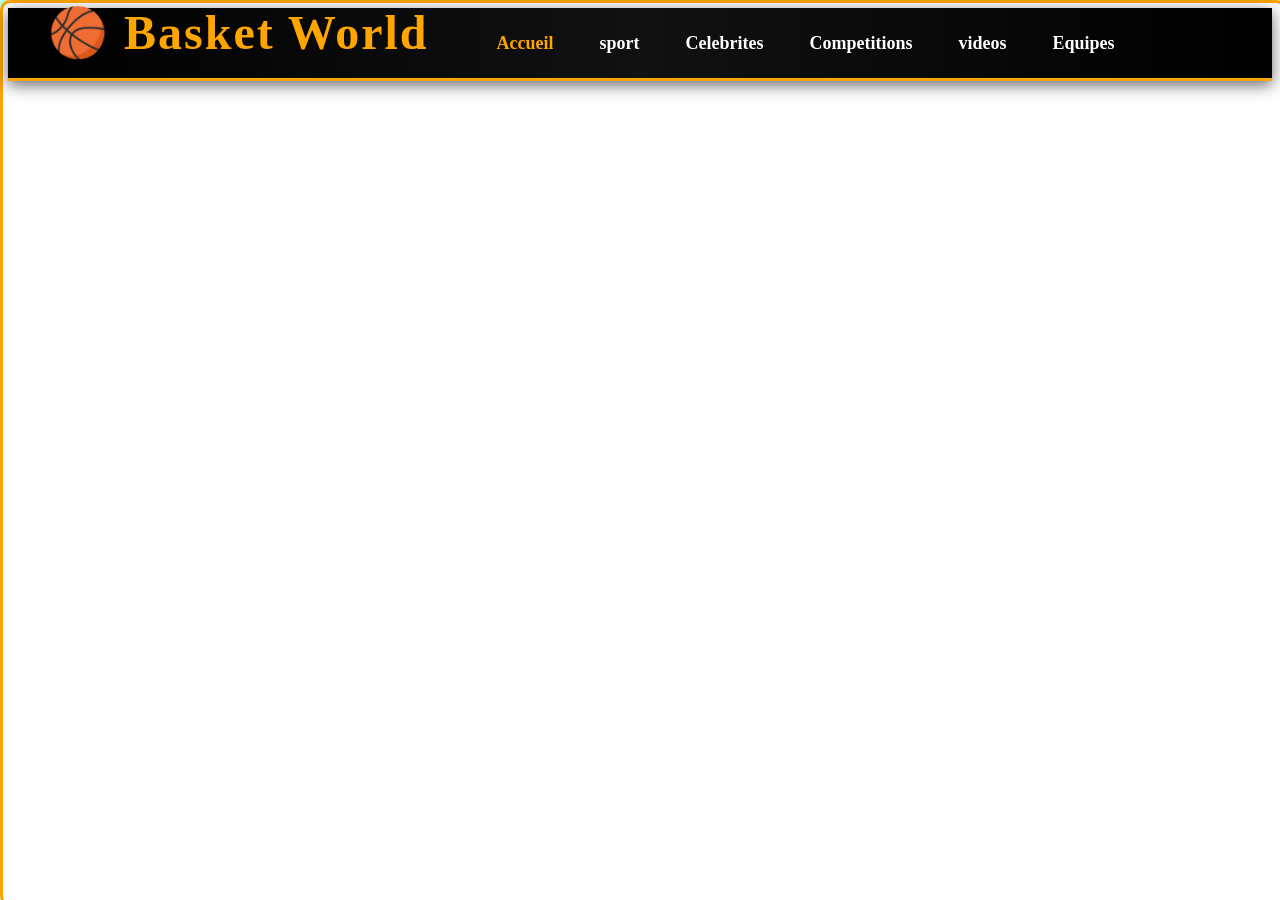
==== index.html @ 681844c1 "Add files via upload" ====
<!DOCTYPE html>
<html lang="fr">
<head>
    <meta charset="UTF-8">
    <meta name="viewport" content="width=device-width, initial-scale=1.0">
    <title>Basket World - Accueil</title>

   <link rel="stylesheet" href="css/style.css">
</head>

<body class="accueil">
    <video autoplay muted loop id="video-bg">
        <source src="videos/wirtz.mp4" type="video/mp4">
    </video>
    <div class="contenu">
    </div>
    <header>
        <nav>
            <h1 class="logo">🏀 Basket World</h1>
            <ul>
                <li><a href="index.html" class="active">Accueil</a></li>
                <li><a href="sport.html">sport</a></li>
                <li><a href="celebrites.html">Celebrites</a></li>
                <li><a href="competitions.html">Competitions</a></li>
                <li><a href="videos.html" >videos</a></li>
                <li><a href="equipes.html">Equipes</a></li>
            </ul>
        </nav>
    </header>

    <main>

        <section class="hero">
            <h2 style="color: white;"><strong>Bienvenue dans l’univers du Basket</strong></h2>
            <p style="color: white;">
                Inventé en 1891 par un enseignant d'education physique du nom de <strong>James Naismith</strong>, le basketball est un sport dynamique et spectaculaire pratiqué
                dans le monde entier avec plus de 450 millions de pratiquants.De nombreux championnats ont été créés sur les cinq continents, notamment en Europe et en Asie, où le sport est en plein essor depuis les années 2000. Les femmes représentent une bonne partie des pratiquants, malgré une plus faible exposition médiatique du basket-ball féminin. De nombreuses variantes du basket-ball se sont développées, comme le basket-ball en fauteuil roulant (aussi appelé « handibasket »), le streetball (« basket-ball de rue ») ou le basket-ball à trois contre trois. Enfin, une culture s’est peu à peu développée autour du sport et a pris forme dans la musique, la littérature, le cinéma et le jeu vidéo. Découvrez son histoire, ses légendes
                et ses plus grandes compétitions.Né aux États-Unis, le basketball est aujourd’hui l’un des sports
                les plus populaires. Il demande vitesse, stratégie, esprit
                d’équipe et précision.
            </p>
        </section>
    </main>

    <footer>
        <p style="text-align: center; color: white;">© 2026 - Projet HTML/CSS Basket | LT1</p>
    </footer>

</body>
</html>
---- css/style.css ----
.accueil {
    background-size: cover;
    background-position: center;
    background-repeat: no-repeat;
    background-attachment: fixed;
}
.accueil h1 {
    font-size: 3em;
    margin-bottom: 20px;
    color: orange;
}
.active {
    color: orange;
}
.cards-container {
  display: flex;
  justify-content: center;
  flex-wrap: wrap;
  gap: 30px;
  margin: 50px 0;
}
.flip-card {
  width: 300px;
  height: 400px;
  perspective: 1000px;
  cursor: pointer;
}

.flip-card-inner {
  position: relative;
  width: 100%;
  height: 100%;
  transition: transform 0.8s;
  transform-style: preserve-3d;
}

.flip-card:hover .flip-card-inner {
  transform: rotateY(180deg);
}
.flip-card-front, .flip-card-back {
  position: absolute;
  width: 100%;
  height: 100%;
  border-radius: 15px;
  backface-visibility: hidden;
  box-shadow: 0 4px 20px rgba(0,0,0,0.4);
  overflow: hidden;
}
.flip-card-front {
  background-color: #222;
  display: flex;
  flex-direction: column;
  align-items: center;
}

.flip-card-front img {
  width: 100%;
  height: 70%;
  object-fit: cover;
}

.flip-card-front h2 {
  margin: 10px 0;
  text-align: center;
  font-size: 20px;
  color: white;
}
.flip-card-back {
  background-color: #111;
  color: white;
  transform: rotateY(180deg);
  padding: 15px;
  font-size: 15px;
  line-height: 1.5;
  display: flex;
  align-items: center;
  justify-content: center;
  text-align: center;
  overflow-y: auto;
}
.flip-card-back::-webkit-scrollbar {
  width: 6px;
}

.flip-card-back::-webkit-scrollbar-thumb {
  background-color: orange;
  border-radius: 3px;
}
.presentation img {
   width: 500px;
   border-radius: 10px;
   filter: opacity(100%);
   height: 600px;
   object-fit: cover;
}
.presentation h2 {
    font-size: 2.5em;
    margin-bottom: 20px;
    text-align: center;
}
.presentation h1 {
    font-size: 3em;
    margin-bottom: 30px;
   color: orange;
}
 section {
    margin: 40px auto;
    padding: 25px;
    width: 80%;
    border-radius: 12px;
    box-shadow:none;
    background: none;
}
img {
    display: block;
    margin: 20px auto;
    width: 100%;
    border-radius: 10px;
}
.joueurs {
    display: flex;
    justify-content: center;
    gap: 20px;
    flex-wrap: wrap;
}
header{
position: sticky;
top: 0;
z-index: 1000;
background: linear-gradient(90deg,#000000,#111111,#000000);
border-bottom: 3px solid orange;
box-shadow: 0 4px 15px rgba(0,0,0,0.6);
height: 70px;
display: flex;
align-items: center;
}
header h1{
  margin: 0;
}
nav{
display: flex;
align-items: center;
justify-content: space-between;
padding: 0 40px;
height: 70px;
}
.logo{
font-size: 32px;
font-weight: bold;
color: orange;
letter-spacing: 2px;
margin-right: 60px;
}
nav ul{
list-style: none;
display: flex;
gap: 30px;
margin: 0;
padding: 0;
margin-left: auto;
}
nav a{
text-decoration: none;
color: white;
font-weight: bold;
font-size: 18px;
position: relative;
padding: 5px 8px;
transition: 0.3s;
}
nav a:hover{
color: orange;
}

nav a::after{
content:"";
position:absolute;
width:0%;
height:3px;
left:0;
bottom:-6px;
background:orange;
transition:0.3s;
}

nav a:hover::after{
width:100%;
}
.active{
color: orange;
}
.hero h2 {
    font-size: 2.5em;
    margin-bottom: 20px;
    text-align: center;
}
.sport h1 {
    font-size: 3em;
    margin-bottom: 30px;
   color: orange;
}

.competitions{
display:grid;
grid-template-columns:repeat(2,250px);
justify-content:center;
gap: 70px;
margin-top:60px;
}

.flip-card:nth-child(1){
grid-column:1/3;
justify-self:center;
}

.flip-card{
width:250px;
height:450px;
perspective:1000px;
justify-content: center;
display: flex;
align-items: center;
 border-radius: 10px ;
font-weight: bold;
background-color: transparent;
box-shadow: 0 0 15px orange;
transition: 0.3s all;
overflow: hidden;
position: relative;
}
.flip-card::before{
    content: "";
    position: absolute;
    top: -50%;
    left: -50%;
    width: 200%;
    height: 200%;
    background: linear-gradient(0deg, transparent, orange,transparent);
    animation: rotation 4s linear infinite;
}
.flip-card-inner {
    position: absolute;
    inset: 4px;
    background: black;
    border-radius: 10px;
    z-index: 1;
}

.flip-inner{
position:relative;
width:100%;
height:100%;
transition:transform 0.8s;
transform-style:preserve-3d;
background-color: transparent;
box-shadow: none;
}

.flip-card:hover .flip-inner{
transform:rotateY(180deg);
}

.flip-front, .flip-back{
position:absolute;
width:100%;
height:100%;
backface-visibility:hidden;
border-radius:12px;
display:flex;
align-items:center;
justify-content:center;
text-align:center;
box-shadow:none;
padding:15px;
}

.flip-front{
background: orange;
color:white;
font-size:22px;
}

.flip-back{
background:white;
transform:rotateY(180deg);
flex-direction:column;
}

.flip-back img{
width:100%;
border-radius:12px;
margin-bottom:10px;
}
.competitions .flip-back p{
font-size:16px;
}
.competitions .flip-back p {
    font-size: 16px;
    color: #333;
    padding: 10px;
    text-align: center;
}
.competitions{
background: transparent;
background-size: cover;
background-position: center;
background-repeat: no-repeat;
background-attachment: fixed;
box-shadow: none;
padding: 0%;
display: flex;
justify-content: center;
gap: 50px;
}
.modifie {
    background-size: cover;
    background-position: center;
    background-repeat: no-repeat;
    background-attachment: fixed;
}
#video-bg{
position: fixed;
top: 0;
left: 0;
width: 100%;
height: 100%;
object-fit: cover;
z-index: -1;
}
.video-container {
  display: flex;
  flex-wrap: wrap;
  gap: 20px; 
  justify-content: center;
}

.video-grid {
  display: grid;
  grid-template-columns: repeat(3, 300px); 
  grid-template-rows: repeat(3, 200px);  
  gap: 20px;
  justify-content: center; 
}
.video-grid > .video-card:nth-child(1) {
  grid-column: 1;
  grid-row: 1;
}
.video-grid > .video-card:nth-child(2) {
  grid-column: 3;
  grid-row: 1;
}
.video-grid > .video-card:nth-child(3) {
  grid-column: 2;
  grid-row: 2;
}
.video-grid > .video-card:nth-child(4) {
  grid-column: 1;
  grid-row: 3;
}
.video-grid > .video-card:nth-child(5) {
  grid-column: 3;
  grid-row: 3;
}

.video-card {
  width: 100%;
  height: 100%;
  perspective: 1000px;
  position: relative;
}

.video-card .video-front,
.video-card .video-back {
  width: 100%;
  height: 100%;
  position: absolute;
  border-radius: 10px;
  overflow: hidden;
  backface-visibility: hidden;
  transition: transform 0.6s;
}

.video-card .video-front {
  background-color: orange;
  display: flex;
  align-items: center;
  justify-content: center;
  color: white;
  font-size: 18px;
  transform: rotateY(0deg);
}

.video-card .video-back {
  transform: rotateY(180deg);
}

.video-card:hover .video-front {
  transform: rotateY(180deg);
}

.video-card:hover .video-back {
  transform: rotateY(0deg);
}

.video-card video {
  width: 100%;
  height: 100%;
  object-fit: cover;
}


video{
width:100%;
border-radius:10px;
box-shadow: 0 0 15px #00ff88;
border: 3px solid orange;
transition: 0.4s;
}
.logo {
    font-size: 40px;
    font-weight: bold;
    color: orange;
    letter-spacing: 2px;
}
@keyframes rotation{
    0%{ transform: rotate(0deg);}
    100%{ transform: rotate(360deg);}
}
#paragraphe {
    font-size: 18px;
    color: black;
    letter-spacing: 0.5px;
    line-height: 1.6;
    font-weight: bold;
}
.equipes{
display: grid;
grid-template-columns: repeat(3, 1fr);
gap: 30px;
padding: 40px;
}

.carte{
position: relative;
background-color: black;
padding: 20px;
border-radius: 15px;
text-align: center;
color: white;
overflow: hidden;
}
.carte::before{
content: "";
position: absolute;
top: -50%;
left: -50%;
width: 200%;
height: 200%;
background: linear-gradient(0deg, transparent, orange, transparent);
animation: rotation 4s linear infinite;
}
.carte *{
position: relative;
z-index: 1;
}
@keyframes rotation{
0%{transform: rotate(0deg);}
100%{transform: rotate(360deg);}
}
.carte:hover{
transform: scale(1.05);
}
.carte img{
width: 100%;
height: 180px;
object-fit: cover;
border-radius: 10px;
}
.carte h3{
margin-bottom: 10px;
}
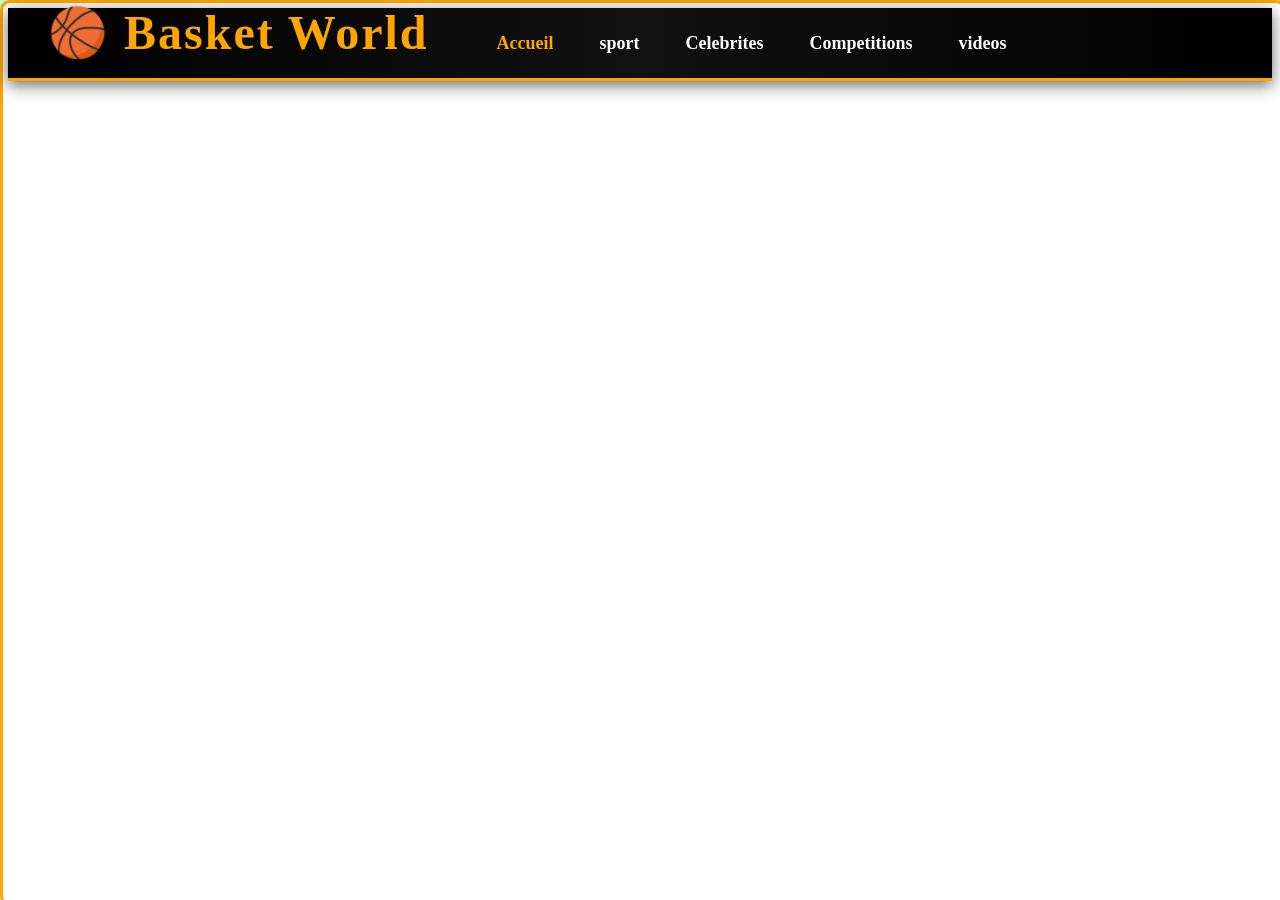
==== commit fbb6eccf: "Add files via upload" ====
--- a/index.html
+++ b/index.html
@@ -23,7 +23,6 @@
                 <li><a href="celebrites.html">Celebrites</a></li>
                 <li><a href="competitions.html">Competitions</a></li>
                 <li><a href="videos.html" >videos</a></li>
-                <li><a href="equipes.html">Equipes</a></li>
             </ul>
         </nav>
     </header>
--- a/css/style.css
+++ b/css/style.css
@@ -13,85 +13,80 @@
     color: orange;
 }
 .cards-container {
-  display: flex;
-  justify-content: center;
-  flex-wrap: wrap;
-  gap: 30px;
-  margin: 50px 0;
+    display: flex;
+    justify-content: center;
+    flex-wrap: wrap;
+    gap: 30px;
+    margin: 50px 0;
 }
 .flip-card {
-  width: 300px;
-  height: 400px;
-  perspective: 1000px;
-  cursor: pointer;
-}
-
+    width: 300px;
+    height: 400px;
+    perspective: 1000px;
+    cursor: pointer;
+}
 .flip-card-inner {
-  position: relative;
-  width: 100%;
-  height: 100%;
-  transition: transform 0.8s;
-  transform-style: preserve-3d;
-}
-
+    position: relative;
+    width: 100%;
+    height: 100%;
+    transition: transform 0.8s;
+    transform-style: preserve-3d;
+}
 .flip-card:hover .flip-card-inner {
-  transform: rotateY(180deg);
+    transform: rotateY(180deg);
 }
 .flip-card-front, .flip-card-back {
-  position: absolute;
-  width: 100%;
-  height: 100%;
-  border-radius: 15px;
-  backface-visibility: hidden;
-  box-shadow: 0 4px 20px rgba(0,0,0,0.4);
-  overflow: hidden;
+    position: absolute;
+    width: 100%;
+    height: 100%;
+    border-radius: 15px;
+    backface-visibility: hidden;
+    box-shadow: 0 4px 20px rgba(0,0,0,0.4);
+    overflow: hidden;
 }
 .flip-card-front {
-  background-color: #222;
-  display: flex;
-  flex-direction: column;
-  align-items: center;
-}
-
+    background-color: #222;
+    display: flex;
+    flex-direction: column;
+    align-items: center;
+}
 .flip-card-front img {
-  width: 100%;
-  height: 70%;
-  object-fit: cover;
-}
-
+    width: 100%;
+    height: 70%;
+    object-fit: cover;
+}
 .flip-card-front h2 {
-  margin: 10px 0;
-  text-align: center;
-  font-size: 20px;
-  color: white;
+    margin: 10px 0;
+    text-align: center;
+    font-size: 20px;
+    color: white;
 }
 .flip-card-back {
-  background-color: #111;
-  color: white;
-  transform: rotateY(180deg);
-  padding: 15px;
-  font-size: 15px;
-  line-height: 1.5;
-  display: flex;
-  align-items: center;
-  justify-content: center;
-  text-align: center;
-  overflow-y: auto;
+    background-color: #111;
+    color: white;
+    transform: rotateY(180deg);
+    padding: 15px;
+    font-size: 15px;
+    line-height: 1.5;
+    display: flex;
+    align-items: center;
+    justify-content: center;
+    text-align: center;
+    overflow-y: auto;
 }
 .flip-card-back::-webkit-scrollbar {
-  width: 6px;
-}
-
+    width: 6px;
+}
 .flip-card-back::-webkit-scrollbar-thumb {
-  background-color: orange;
-  border-radius: 3px;
+    background-color: orange;
+    border-radius: 3px;
 }
 .presentation img {
-   width: 500px;
-   border-radius: 10px;
-   filter: opacity(100%);
-   height: 600px;
-   object-fit: cover;
+    width: 500px;
+    border-radius: 10px;
+    filter: opacity(100%);
+    height: 600px;
+    object-fit: cover;
 }
 .presentation h2 {
     font-size: 2.5em;
@@ -101,9 +96,9 @@
 .presentation h1 {
     font-size: 3em;
     margin-bottom: 30px;
-   color: orange;
-}
- section {
+    color: orange;
+}
+section {
     margin: 40px auto;
     padding: 25px;
     width: 80%;
@@ -124,70 +119,68 @@
     flex-wrap: wrap;
 }
 header{
-position: sticky;
-top: 0;
-z-index: 1000;
-background: linear-gradient(90deg,#000000,#111111,#000000);
-border-bottom: 3px solid orange;
-box-shadow: 0 4px 15px rgba(0,0,0,0.6);
-height: 70px;
-display: flex;
-align-items: center;
+    position: sticky;
+    top: 0;
+    z-index: 1000;
+    background: linear-gradient(90deg,#000000,#111111,#000000);
+    border-bottom: 3px solid orange;
+    box-shadow: 0 4px 15px rgba(0,0,0,0.6);
+    height: 70px;
+    display: flex;
+    align-items: center;
 }
 header h1{
-  margin: 0;
+    margin: 0;
 }
 nav{
-display: flex;
-align-items: center;
-justify-content: space-between;
-padding: 0 40px;
-height: 70px;
+    display: flex;
+    align-items: center;
+    justify-content: space-between;
+    padding: 0 40px;
+    height: 70px;
 }
 .logo{
-font-size: 32px;
-font-weight: bold;
-color: orange;
-letter-spacing: 2px;
-margin-right: 60px;
+    font-size: 32px;
+    font-weight: bold;
+    color: orange;
+    letter-spacing: 2px;
+    margin-right: 60px;
 }
 nav ul{
-list-style: none;
-display: flex;
-gap: 30px;
-margin: 0;
-padding: 0;
-margin-left: auto;
+    list-style: none;
+    display: flex;
+    gap: 30px;
+    margin: 0;
+    padding: 0;
+    margin-left: auto;
 }
 nav a{
-text-decoration: none;
-color: white;
-font-weight: bold;
-font-size: 18px;
-position: relative;
-padding: 5px 8px;
-transition: 0.3s;
+    text-decoration: none;
+    color: white;
+    font-weight: bold;
+    font-size: 18px;
+    position: relative;
+    padding: 5px 8px;
+    transition: 0.3s;
 }
 nav a:hover{
-color: orange;
-}
-
+    color: orange;
+}
 nav a::after{
-content:"";
-position:absolute;
-width:0%;
-height:3px;
-left:0;
-bottom:-6px;
-background:orange;
-transition:0.3s;
-}
-
+    content:"";
+    position:absolute;
+    width:0%;
+    height:3px;
+    left:0;
+    bottom:-6px;
+    background:orange;
+    transition:0.3s;
+}
 nav a:hover::after{
-width:100%;
+    width:100%;
 }
 .active{
-color: orange;
+    color: orange;
 }
 .hero h2 {
     font-size: 2.5em;
@@ -197,36 +190,33 @@
 .sport h1 {
     font-size: 3em;
     margin-bottom: 30px;
-   color: orange;
-}
-
+    color: orange;
+}
 .competitions{
-display:grid;
-grid-template-columns:repeat(2,250px);
-justify-content:center;
-gap: 70px;
-margin-top:60px;
-}
-
+    display:grid;
+    grid-template-columns:repeat(2,250px);
+    justify-content:center;
+    gap: 70px;
+    margin-top:60px;
+}
 .flip-card:nth-child(1){
-grid-column:1/3;
-justify-self:center;
-}
-
+    grid-column:1/3;
+    justify-self:center;
+}
 .flip-card{
-width:250px;
-height:450px;
-perspective:1000px;
-justify-content: center;
-display: flex;
-align-items: center;
- border-radius: 10px ;
-font-weight: bold;
-background-color: transparent;
-box-shadow: 0 0 15px orange;
-transition: 0.3s all;
-overflow: hidden;
-position: relative;
+    width:250px;
+    height:450px;
+    perspective:1000px;
+    justify-content: center;
+    display: flex;
+    align-items: center;
+    border-radius: 10px ;
+    font-weight: bold;
+    background-color: transparent;
+    box-shadow: 0 0 15px orange;
+    transition: 0.3s all;
+    overflow: hidden;
+    position: relative;
 }
 .flip-card::before{
     content: "";
@@ -245,72 +235,63 @@
     border-radius: 10px;
     z-index: 1;
 }
-
 .flip-inner{
-position:relative;
-width:100%;
-height:100%;
-transition:transform 0.8s;
-transform-style:preserve-3d;
-background-color: transparent;
-box-shadow: none;
-}
-
+    position:relative;
+    width:100%;
+    height:100%;
+    transition:transform 0.8s;
+    transform-style:preserve-3d;
+    background-color: transparent;
+    box-shadow: none;
+}
 .flip-card:hover .flip-inner{
-transform:rotateY(180deg);
-}
-
+    transform:rotateY(180deg);
+}
 .flip-front, .flip-back{
-position:absolute;
-width:100%;
-height:100%;
-backface-visibility:hidden;
-border-radius:12px;
-display:flex;
-align-items:center;
-justify-content:center;
-text-align:center;
-box-shadow:none;
-padding:15px;
-}
-
+    position:absolute;
+    width:100%;
+    height:100%;
+    backface-visibility:hidden;
+    border-radius:12px;
+    display:flex;
+    align-items:center;
+    justify-content:center;
+    text-align:center;
+    box-shadow:none;
+    padding:15px;
+}
 .flip-front{
-background: orange;
-color:white;
-font-size:22px;
-}
-
+    background: orange;
+    color:white;
+    font-size:22px;
+}
 .flip-back{
-background:white;
-transform:rotateY(180deg);
-flex-direction:column;
-}
-
+    background:white;
+    transform:rotateY(180deg);
+    flex-direction:column;
+}
 .flip-back img{
-width:100%;
-border-radius:12px;
-margin-bottom:10px;
+    width:100%;
+    border-radius:12px;
+    margin-bottom:10px;
 }
 .competitions .flip-back p{
-font-size:16px;
-}
-.competitions .flip-back p {
-    font-size: 16px;
+    font-size:16px;
     color: #333;
     padding: 10px;
     text-align: center;
 }
 .competitions{
-background: transparent;
-background-size: cover;
-background-position: center;
-background-repeat: no-repeat;
-background-attachment: fixed;
-box-shadow: none;
-padding: 0%;
-display: flex;
-justify-content: center;
-gap: 50px;
+    background: transparent;
+    background-size: cover;
+    background-position: center;
+    background-repeat: no-repeat;
+    background-attachment: fixed;
+    box-shadow: none;
+    padding: 0%;
+    display: flex;
+    justify-content: center;
+    gap: 50px;
 }
 .modifie {
     background-size: cover;
@@ -319,102 +300,92 @@
     background-attachment: fixed;
 }
 #video-bg{
-position: fixed;
-top: 0;
-left: 0;
-width: 100%;
-height: 100%;
-object-fit: cover;
-z-index: -1;
+    position: fixed;
+    top: 0;
+    left: 0;
+    width: 100%;
+    height: 100%;
+    object-fit: cover;
+    z-index: -1;
 }
 .video-container {
-  display: flex;
-  flex-wrap: wrap;
-  gap: 20px; 
-  justify-content: center;
-}
-
+    display: flex;
+    flex-wrap: wrap;
+    gap: 20px; 
+    justify-content: center;
+}
 .video-grid {
-  display: grid;
-  grid-template-columns: repeat(3, 300px); 
-  grid-template-rows: repeat(3, 200px);  
-  gap: 20px;
-  justify-content: center; 
+    display: grid;
+    grid-template-columns: repeat(3, 300px); 
+    grid-template-rows: repeat(3, 200px);  
+    gap: 20px;
+    justify-content: center; 
 }
 .video-grid > .video-card:nth-child(1) {
-  grid-column: 1;
-  grid-row: 1;
+    grid-column: 1;
+    grid-row: 1;
 }
 .video-grid > .video-card:nth-child(2) {
-  grid-column: 3;
-  grid-row: 1;
+    grid-column: 3;
+    grid-row: 1;
 }
 .video-grid > .video-card:nth-child(3) {
-  grid-column: 2;
-  grid-row: 2;
+    grid-column: 2;
+    grid-row: 2;
 }
 .video-grid > .video-card:nth-child(4) {
-  grid-column: 1;
-  grid-row: 3;
+    grid-column: 1;
+    grid-row: 3;
 }
 .video-grid > .video-card:nth-child(5) {
-  grid-column: 3;
-  grid-row: 3;
-}
-
+    grid-column: 3;
+    grid-row: 3;
+}
 .video-card {
-  width: 100%;
-  height: 100%;
-  perspective: 1000px;
-  position: relative;
-}
-
+    width: 100%;
+    height: 100%;
+    perspective: 1000px;
+    position: relative;
+}
 .video-card .video-front,
 .video-card .video-back {
-  width: 100%;
-  height: 100%;
-  position: absolute;
-  border-radius: 10px;
-  overflow: hidden;
-  backface-visibility: hidden;
-  transition: transform 0.6s;
-}
-
+    width: 100%;
+    height: 100%;
+    position: absolute;
+    border-radius: 10px;
+    overflow: hidden;
+    backface-visibility: hidden;
+    transition: transform 0.6s;
+}
 .video-card .video-front {
-  background-color: orange;
-  display: flex;
-  align-items: center;
-  justify-content: center;
-  color: white;
-  font-size: 18px;
-  transform: rotateY(0deg);
-}
-
+    background-color: orange;
+    display: flex;
+    align-items: center;
+    justify-content: center;
+    color: white;
+    font-size: 18px;
+    transform: rotateY(0deg);
+}
 .video-card .video-back {
-  transform: rotateY(180deg);
-}
-
+    transform: rotateY(180deg);
+}
 .video-card:hover .video-front {
-  transform: rotateY(180deg);
-}
-
+    transform: rotateY(180deg);
+}
 .video-card:hover .video-back {
-  transform: rotateY(0deg);
-}
-
+    transform: rotateY(0deg);
+}
 .video-card video {
-  width: 100%;
-  height: 100%;
-  object-fit: cover;
-}
-
-
+    width: 100%;
+    height: 100%;
+    object-fit: cover;
+}
 video{
-width:100%;
-border-radius:10px;
-box-shadow: 0 0 15px #00ff88;
-border: 3px solid orange;
-transition: 0.4s;
+    width:100%;
+    border-radius:10px;
+    box-shadow: 0 0 15px #00ff88;
+    border: 3px solid orange;
+    transition: 0.4s;
 }
 .logo {
     font-size: 40px;
@@ -433,49 +404,22 @@
     line-height: 1.6;
     font-weight: bold;
 }
-.equipes{
-display: grid;
-grid-template-columns: repeat(3, 1fr);
-gap: 30px;
-padding: 40px;
+.nba-teams {
+    text-align: center;
+    margin: 50px 0;
 }
 
-.carte{
-position: relative;
-background-color: black;
-padding: 20px;
-border-radius: 15px;
-text-align: center;
-color: white;
-overflow: hidden;
-}
-.carte::before{
-content: "";
-position: absolute;
-top: -50%;
-left: -50%;
-width: 200%;
-height: 200%;
-background: linear-gradient(0deg, transparent, orange, transparent);
-animation: rotation 4s linear infinite;
-}
-.carte *{
-position: relative;
-z-index: 1;
-}
-@keyframes rotation{
-0%{transform: rotate(0deg);}
-100%{transform: rotate(360deg);}
-}
-.carte:hover{
-transform: scale(1.05);
-}
-.carte img{
-width: 100%;
-height: 180px;
-object-fit: cover;
-border-radius: 10px;
-}
-.carte h3{
-margin-bottom: 10px;
-}
+.nba-teams a.video-link {
+    display: inline-block;
+    background-color: orange;
+    color: white;
+    padding: 12px 25px;
+    border-radius: 8px;
+    text-decoration: none;
+    font-weight: bold;
+    transition: 0.3s;
+}
+
+.nba-teams a.video-link:hover {
+    background-color: #ff9900;
+}
